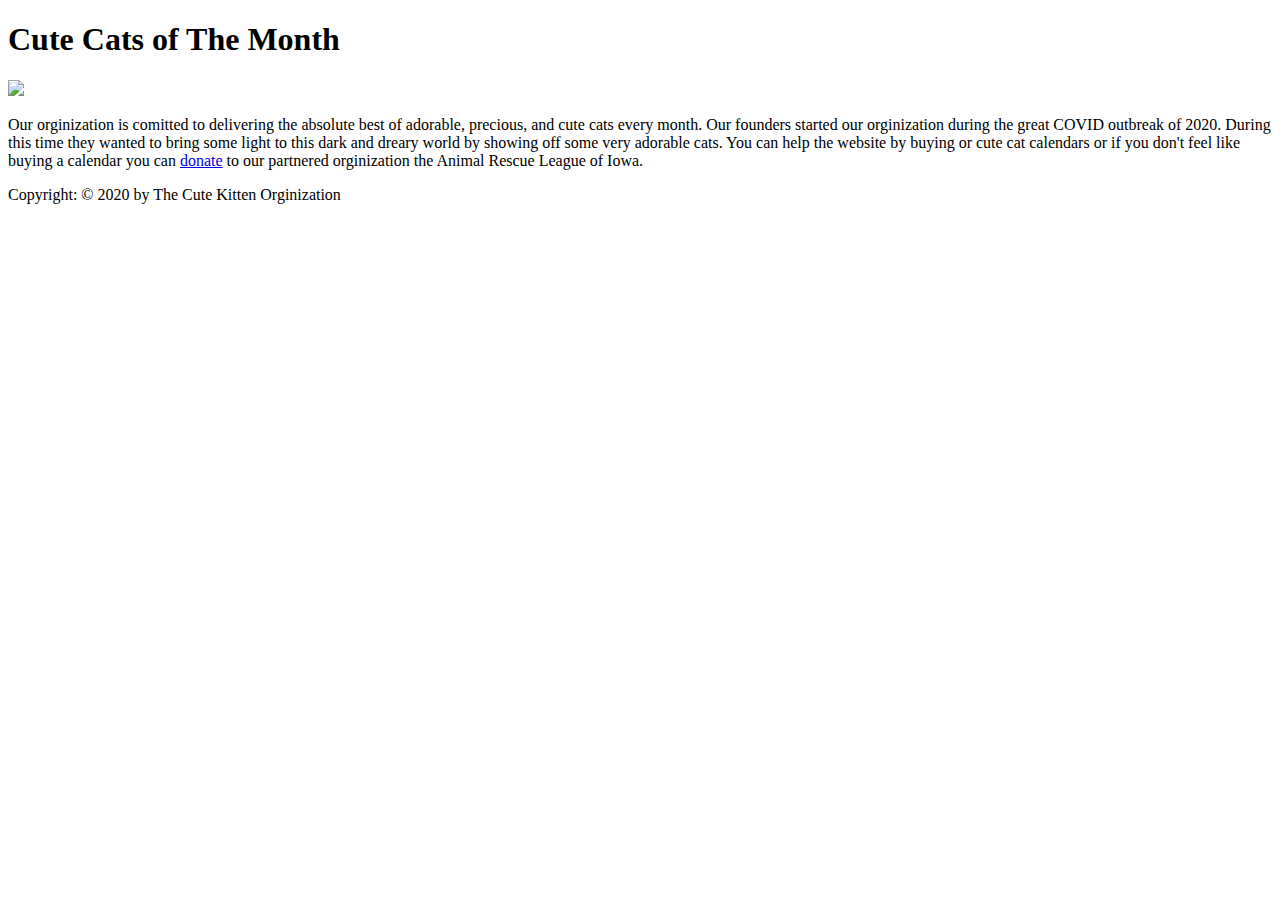
==== about.html @ d3aaa135 "test" ====
<!DOCTYPE html>
<html lang="en">
<!-- Document worked on by Sid Hudson -->
<head>
	<title>
		Cute Cats of the Month
		<img src="graphic.png" />
	</title>
</head>
<body>
	<header>
		
		<h1>Cute Cats of The Month</h1>
		<img src="images/cat_back.JPG" width="350" />
	</header>
	<section>
		<p>
		Our orginization is comitted to delivering the absolute best of adorable, precious, and cute cats every month. Our founders started our orginization during the great COVID outbreak of 2020. During this time they wanted to bring some light to this dark and dreary world by showing off some very adorable cats. You can help the website by buying or cute cat calendars or if you don't feel like buying a calendar you can <a href="donate.html">donate<a/> to our partnered orginization the Animal Rescue League of Iowa.
		</p>
	</section>
	<footer>
		Copyright: &copy; 2020 by The Cute Kitten Orginization
	</footer>
</body>
</html>
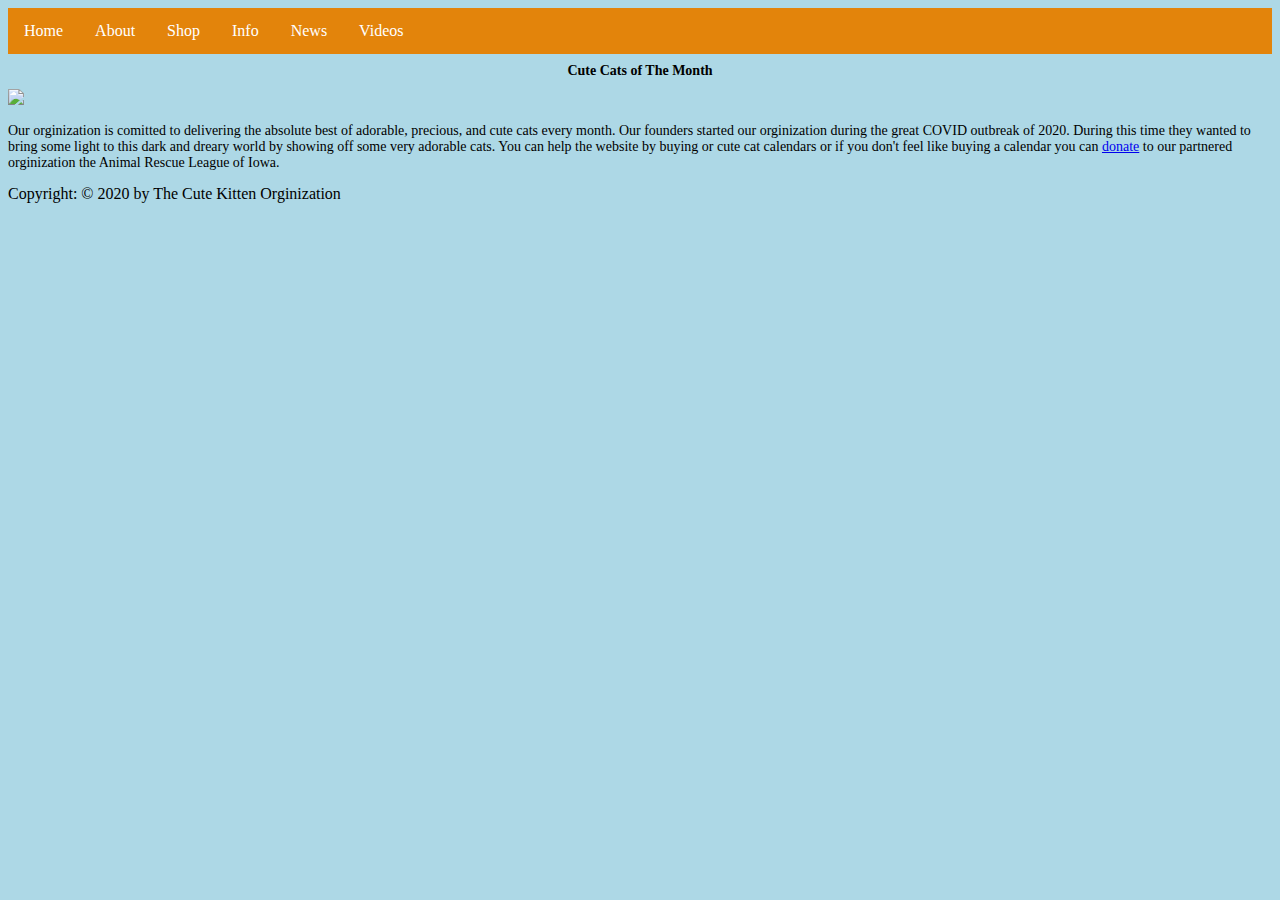
==== commit 22b5eccc: "css.style" ====
--- a/about.html
+++ b/about.html
@@ -1,23 +1,49 @@
 <!DOCTYPE html>
 <html lang="en">
-<!-- Document worked on by Sid Hudson -->
+<!-- Document worked on by Caroline Oberg -->
 <head>
+	<link rel="stylesheet" type="text/css" href="stylesheet.css">
 	<title>
 		Cute Cats of the Month
 		<img src="graphic.png" />
 	</title>
 </head>
+		<nav>
+			<ul>
+				<li>
+					<a href="index.html">Home</a>
+				</li>
+
+				<li>
+					<a href="about.html">About</a>
+				</li>
+
+				<li>
+					<a href="shop.html">Shop</a>
+				</li>
+
+				<li>
+					<a href="info.html">Info</a>
+				</li>
+
+				<li>
+					<a href="news.html">News</a>
+				</li>
+
+				<li>
+					<a href="videos.html">Videos</a>
+				</li>
+			</ul>
+		</nav>
+
 <body>
 	<header>
-		
 		<h1>Cute Cats of The Month</h1>
 		<img src="images/cat_back.JPG" width="350" />
 	</header>
-	<section>
 		<p>
 		Our orginization is comitted to delivering the absolute best of adorable, precious, and cute cats every month. Our founders started our orginization during the great COVID outbreak of 2020. During this time they wanted to bring some light to this dark and dreary world by showing off some very adorable cats. You can help the website by buying or cute cat calendars or if you don't feel like buying a calendar you can <a href="donate.html">donate<a/> to our partnered orginization the Animal Rescue League of Iowa.
 		</p>
-	</section>
 	<footer>
 		Copyright: &copy; 2020 by The Cute Kitten Orginization
 	</footer>
--- a/stylesheet.css
+++ b/stylesheet.css
@@ -0,0 +1,78 @@
+h1 {
+	text-align: center;
+	font-size: 14px;
+}
+body {
+	background-color: lightblue;
+}
+p {
+	font-size: 14px;
+}
+table {
+	width: 100%;
+}
+th {
+	height: 50px;
+}
+table, td, th {
+	border-width: 1px;
+	border-style: solid;
+}
+th {
+	text-align: left;
+}
+td, th {
+	padding: 15px;
+}
+ul {
+	list-style-type: none;
+	margin: 0;
+	padding: 0;
+}
+
+.catinfo {
+	border-color: #FA3E00;
+}
+#catinfopp {
+	font-size: 18px;
+}
+nav ul {
+  list-style-type: none;
+  margin: 0;
+  padding: 0;
+  overflow: hidden;
+  background-color: #E3840B;
+}
+
+nav li {
+  float: left;
+}
+
+nav li a {
+  display: block;
+  color: white;
+  text-align: center;
+  padding: 14px 16px;
+  text-decoration: none;
+}
+
+/* Change the link color to #111 (black) on hover */
+nav li a:hover {
+  background-color: #FBC70D;
+}
+table {
+  border-collapse: collapse;
+  width: 100%;
+}
+
+th, td {
+  text-align: left;
+  padding: 8px;
+}
+
+tr:nth-child(even){background-color: #f2f2f2}
+
+th {
+  background-color: #4CAF50;
+  color: white;
+}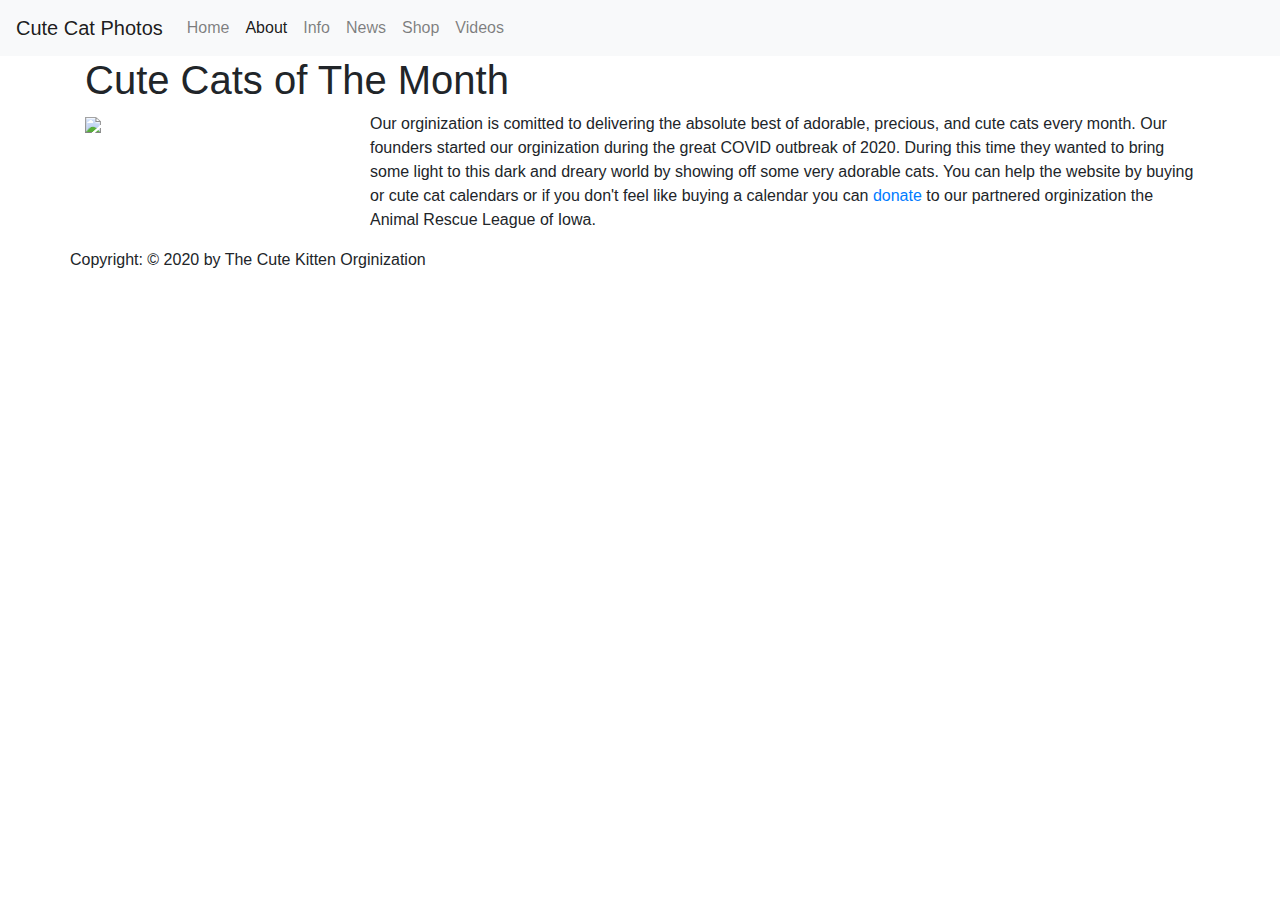
==== commit 2dcca7e9: "Bootstrap" ====
--- a/about.html
+++ b/about.html
@@ -2,50 +2,74 @@
 <html lang="en">
 <!-- Document worked on by Caroline Oberg -->
 <head>
-	<link rel="stylesheet" type="text/css" href="stylesheet.css">
 	<title>
 		Cute Cats of the Month
 		<img src="graphic.png" />
 	</title>
+	    <meta name="viewport" content="width=device-width, initial-scale=1, shrink-to-fit=no">
+
+    <!-- Main CSS styles for Bootstrap -->
+    <link rel="stylesheet" href="https://stackpath.bootstrapcdn.com/bootstrap/4.5.2/css/bootstrap.min.css" integrity="sha384-JcKb8q3iqJ61gNV9KGb8thSsNjpSL0n8PARn9HuZOnIxN0hoP+VmmDGMN5t9UJ0Z" crossorigin="anonymous">
+
+
+    <!-- Optional theme add-on -->
+    <link rel="stylesheet" href="https://stackpath.bootstrapcdn.com/bootswatch/4.5.2/sandstone/bootstrap.min.css">
+
 </head>
-		<nav>
-			<ul>
-				<li>
-					<a href="index.html">Home</a>
-				</li>
-
-				<li>
-					<a href="about.html">About</a>
-				</li>
-
-				<li>
-					<a href="shop.html">Shop</a>
-				</li>
-
-				<li>
-					<a href="info.html">Info</a>
-				</li>
-
-				<li>
-					<a href="news.html">News</a>
-				</li>
-
-				<li>
-					<a href="videos.html">Videos</a>
-				</li>
-			</ul>
-		</nav>
-
 <body>
 	<header>
+		<nav class="navbar navbar-expand-lg navbar-light bg-light">
+      <a class="navbar-brand" href="#">Cute Cat Photos</a>
+      <button class="navbar-toggler" type="button" data-toggle="collapse" data-target="#navbarSupportedContent" aria-controls="navbarSupportedContent" aria-expanded="false" aria-label="Toggle navigation">
+        <span class="navbar-toggler-icon"></span>
+      </button>
+
+      <div class="collapse navbar-collapse" id="navbarSupportedContent">
+
+        <ul class="navbar-nav mr-auto">
+
+          <li class="nav-item">
+            <a class="nav-link" href="index.html">Home</a>
+          </li>
+         <li class="nav-item active">
+            <a class="nav-link" href="#">About <span class="sr-only">(current)</span></a>
+          </li>
+          <li class="nav-item">
+            <a class="nav-link" href="info.html">Info</a>
+          </li>
+          <li class="nav-item">
+            <a class="nav-link" href="news.html">News</a>
+          </li>
+                    <li class="nav-item">
+            <a class="nav-link" href="shop.html">Shop</a>
+          </li>
+                    <li class="nav-item">
+            <a class="nav-link" href="videos.html">Videos</a>
+          </li>
+        </ul>
+
+      </div>
+    </nav>
+
+	<div class="container">
+	<header>
 		<h1>Cute Cats of The Month</h1>
-		<img src="images/cat_back.JPG" width="350" />
 	</header>
+	<div class="row">
+       <div class="col-3">
+       <img src="images/cat_back.JPG" width= "100%" />
+		</div>
+		<div class="col-9">
 		<p>
-		Our orginization is comitted to delivering the absolute best of adorable, precious, and cute cats every month. Our founders started our orginization during the great COVID outbreak of 2020. During this time they wanted to bring some light to this dark and dreary world by showing off some very adorable cats. You can help the website by buying or cute cat calendars or if you don't feel like buying a calendar you can <a href="donate.html">donate<a/> to our partnered orginization the Animal Rescue League of Iowa.
+		Our orginization is comitted to delivering the absolute best of adorable, precious, and cute cats every month. Our founders started our orginization during the great COVID outbreak of 2020. During this time they wanted to bring some light to this dark and dreary world by showing off some very adorable cats. You can help the website by buying or cute cat calendars or if you don't feel like buying a calendar you can <a href="donate.html">donate</a> to our partnered orginization the Animal Rescue League of Iowa.
 		</p>
+	</div>
 	<footer>
 		Copyright: &copy; 2020 by The Cute Kitten Orginization
 	</footer>
+	</div>
+<script src="https://code.jquery.com/jquery-3.5.1.slim.min.js" integrity="sha384-DfXdz2htPH0lsSSs5nCTpuj/zy4C+OGpamoFVy38MVBnE+IbbVYUew+OrCXaRkfj" crossorigin="anonymous"></script>
+<script src="https://cdn.jsdelivr.net/npm/popper.js@1.16.1/dist/umd/popper.min.js" integrity="sha384-9/reFTGAW83EW2RDu2S0VKaIzap3H66lZH81PoYlFhbGU+6BZp6G7niu735Sk7lN" crossorigin="anonymous"></script>
+<script src="https://stackpath.bootstrapcdn.com/bootstrap/4.5.2/js/bootstrap.min.js" integrity="sha384-B4gt1jrGC7Jh4AgTPSdUtOBvfO8shuf57BaghqFfPlYxofvL8/KUEfYiJOMMV+rV" crossorigin="anonymous"></script>
 </body>
 </html>